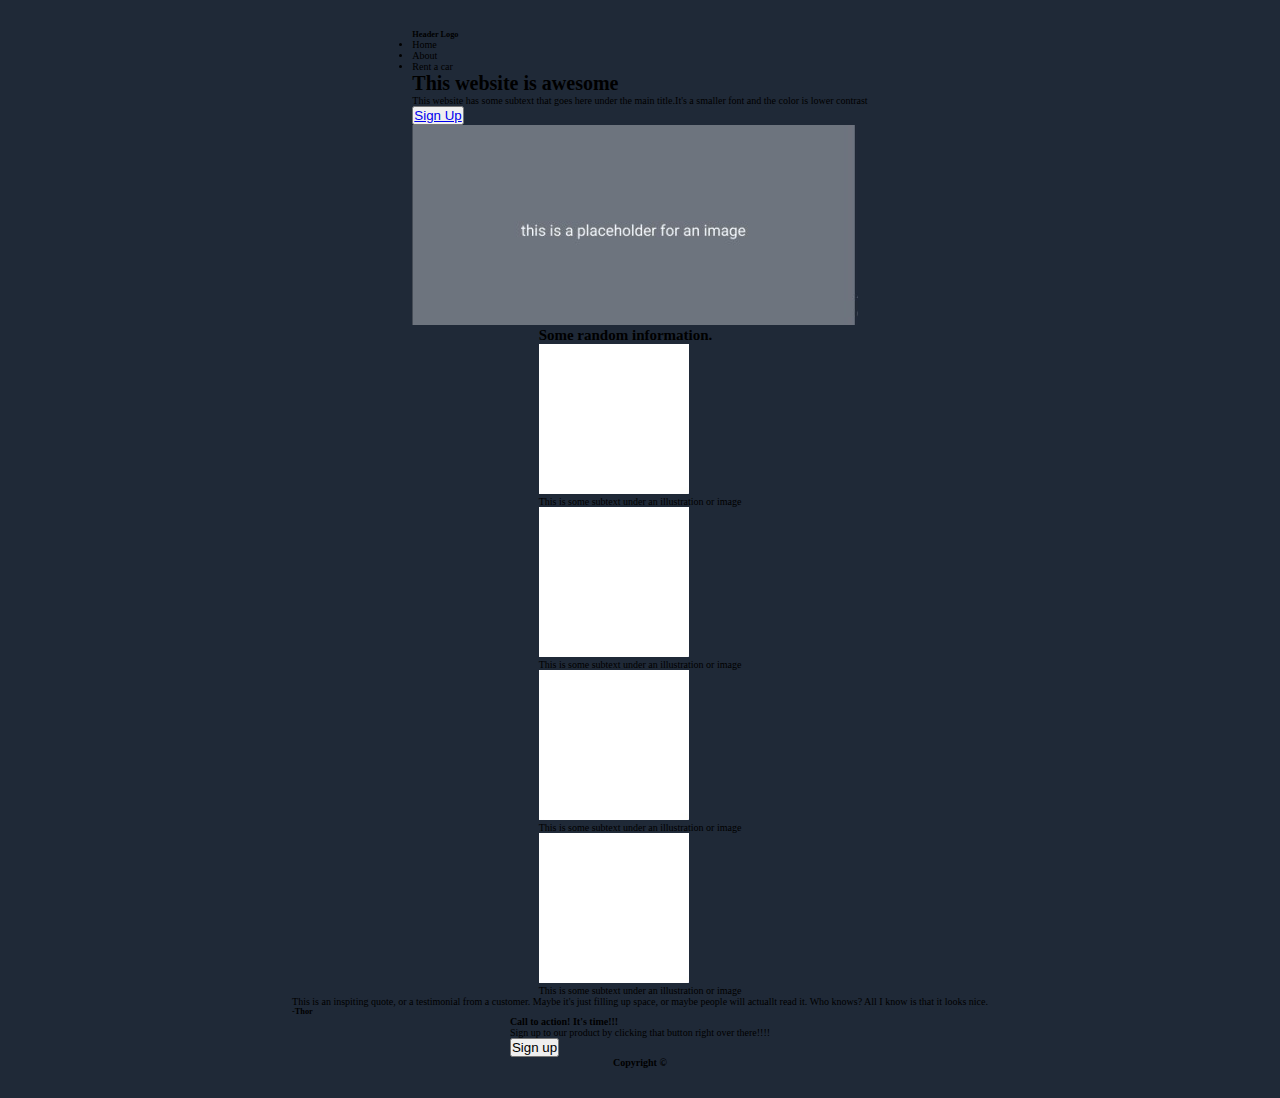
==== index.html @ 0a20402b "title changed from the head" ====
<!DOCTYPE html>
<html lang="en">

<head>
    <meta charset="UTF-8">
    <meta http-equiv="X-UA-Compatible" content="IE=edge">
    <meta name="viewport" content="width=device-width, initial-scale=1.0">
    <link rel="stylesheet" href="style.css">
    <title>Car Rental Company</title>
</head>

<body>
    <header>
        <div class="container">
            <div class="menu-bar1">
                <div class="logo">
                    <h5>Header Logo</h5>
                </div>
                <div id="menu">
                    <ul>
                        <li class="item">Home</li>
                        <li class="item">About</li>
                        <li class="item">Rent a car</li>
                    </ul>
                </div>
            </div>
            <div class="menu-bar2">
                <div class="headerText">
                    <h1>This website is awesome</h1>
                    <p>This website has some subtext that goes here under the main title.It's a smaller font and the color is lower contrast</p>
                    <button><a href="https://www.youtube.com/watch?v=nlF-SOrod5o&t=122s" target="_blank">Sign Up</a></button>
                </div>
                <div class="headerImage">
                    <img src="Images/header.jpg" alt="">
                </div>
            </div>
        </div>
    </header>
    <div class="info">
        <div>
            <h2>Some random information.</h2>
        </div>
        <div class="info-box">
            <div class="info-item">
                <img src="./Images/img.jpg" alt="" height="150px" width="150px">
                <p>This is some subtext under an illustration or image</p>
            </div>
            <div class="info-item">
                <img src="./Images/img.jpg" alt="" height="150px" width="150px">
                <p>This is some subtext under an illustration or image</p>
            </div>
            <div class="info-item">
                <img src="./Images/img.jpg" alt="" height="150px" width="150px">
                <p>This is some subtext under an illustration or image</p>
            </div>
            <div class="info-item">
                <img src="./Images/img.jpg" alt="" height="150px" width="150px">
                <p>This is some subtext under an illustration or image</p>
            </div>
        </div>
    </div>
    <div class="section3">
        <div class="text-content">
            <p>
                This is an inspiting quote, or a testimonial from a customer. Maybe it's just filling up space, or maybe
                people will actuallt read it. Who knows? All I know is that it looks nice.
            </p>
            <h5>-Thor</h5>
        </div>
    </div>

    <div id="section4">
        <div class="blueprint">
            <div class="note">
                <div>
                    <strong>
                        Call to action! It's time!!!
                    </strong>
                    <p>
                        Sign up to our product by clicking that button right over there!!!!
                    </p>
                </div>
                <div>
                    <button>
                        Sign up
                    </button>
                </div>
            </div>
        </div>
    </div>
    <footer>
        <div id="footer-container">
            <h4>Copyright &copy;</h4>
        </div>
    </footer>
</body>

</html>
---- style.css ----
* {
    margin: 0;
    padding: 0;
    box-sizing: border-box;
}

html {
    font-size: 62.5%;
}

body {
    display: flex;
    justify-content: center;
    align-items: center;
    min-height: 100vh;
    padding: 3rem;
    font-family: Roboto;
    background-color: #1F2937;
    flex-direction: column;
}

.main-container {
    display: grid;
    width: 37rem;
    height: 57rem;
    background-color: #3882f6;
    padding: 2rem;
    border-radius: 11px;
}

.logo {
    margin: 0  auto;
}

.logo img {
    width: 5rem;
    border-radius: 11px;
}

.introduction {
    margin: 0 auto;
    font-size: 4rem;
    color: black;
}

.user-information {
    display: flex;
    flex-direction: column;
    padding: 1rem;
}

.user-information__name {
    font-size: 1.5rem;
    color: white;
}

.user-information__email {
    margin-top: 2rem;
    font-size: 1.5rem;
    color: white;
}

.user-information__input {
    border-radius: 8px;
    border: none;
}

.buttons-container {
    display: flex;
    justify-content: center;
    align-items: center;
}

.button-signup {
    margin-right: 2rem;
    padding: .5rem;
    color: white;
    background-color: #5997fa;
    border-radius: 11px;
    border: none;
}

.button-signin {
    padding: .5rem;
    color: white;
    background-color: #5997fa;
    border-radius: 11px;
    border: none;
}

.help-box {
    display: flex;
    justify-content: space-between;
    align-items: center;
    color: white;
}
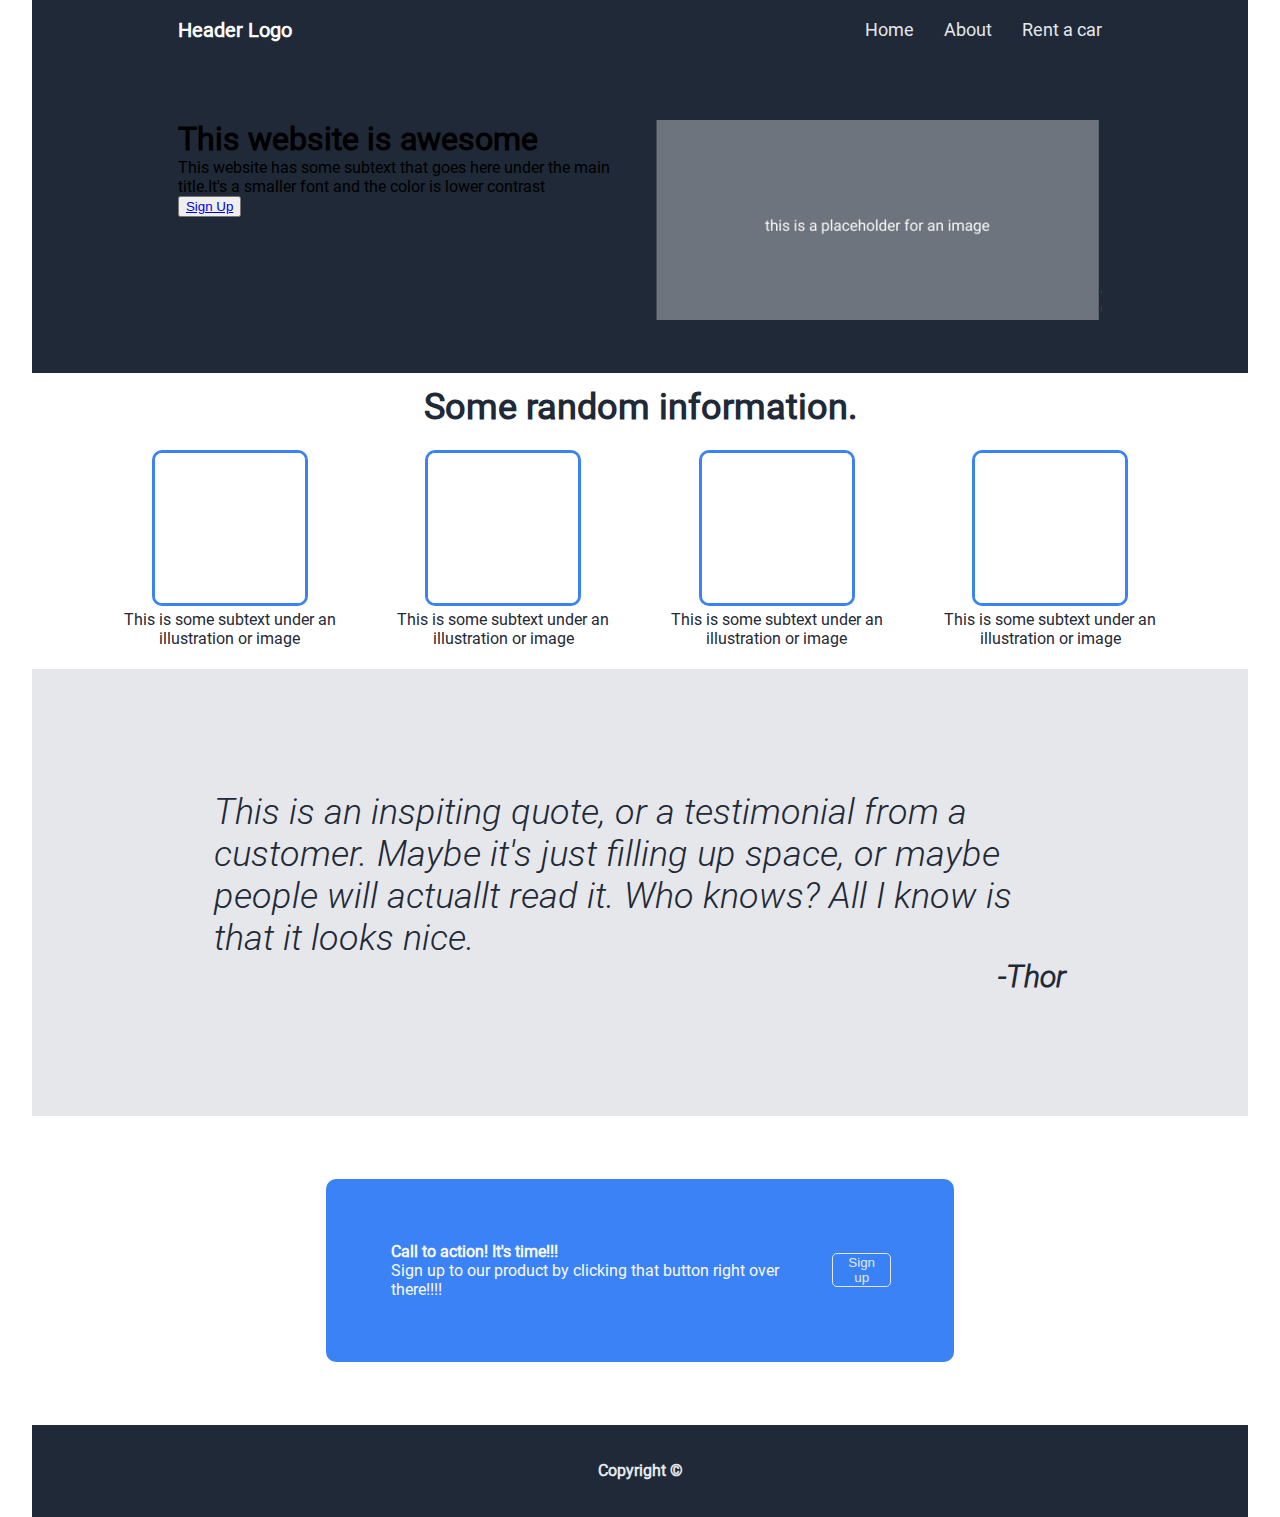
==== commit 009429f8: "adding logo in the sign up page" ====
--- a/index.html
+++ b/index.html
@@ -5,7 +5,7 @@
     <meta charset="UTF-8">
     <meta http-equiv="X-UA-Compatible" content="IE=edge">
     <meta name="viewport" content="width=device-width, initial-scale=1.0">
-    <link rel="stylesheet" href="style.css">
+    <link rel="stylesheet" href="/mobile.css">
     <title>Car Rental Company</title>
 </head>
 
@@ -25,10 +25,10 @@
                 </div>
             </div>
             <div class="menu-bar2">
-                <div class="headerText">
+                <div class="header-text">
                     <h1>This website is awesome</h1>
                     <p>This website has some subtext that goes here under the main title.It's a smaller font and the color is lower contrast</p>
-                    <button><a href="https://www.youtube.com/watch?v=nlF-SOrod5o&t=122s" target="_blank">Sign Up</a></button>
+                    <button><a href="/SignUp.html">Sign Up</a></button>
                 </div>
                 <div class="headerImage">
                     <img src="Images/header.jpg" alt="">
--- a/mobile.css
+++ b/mobile.css
@@ -0,0 +1,207 @@
+@font-face {
+    font-family: Light Italic;
+    src: url("Fonts/Roboto-LightItalic.ttf");
+}
+
+@font-face {
+    font-family: Regular;
+    src: url("Fonts/Roboto-Regular.ttf");
+}
+
+* {
+    margin: 0 auto;
+    max-width: 1500px;
+}
+
+header {
+    max-width: 95%;
+    max-height: 100%;
+    background-color: #1F2937;
+    font-family: Regular;
+}
+
+.container {
+    max-width: 80%;
+    height: 100%;
+    display: flex;
+    flex-direction: column;
+}
+
+.menu-bar1 {
+    width: 95%;
+    margin-top: 2%;
+    display: flex;
+}
+
+.logo {
+    cursor: pointer;
+    color: #f9faf8;
+    font-size: 24px;
+}
+
+#menu {
+    flex: 1;
+}
+
+#menu ul {
+    display: flex;
+    float: right;
+}
+
+.item {
+    margin-left: 30px;
+    list-style: none;
+    cursor: pointer;
+    font-size: 18px;
+    color: #E5E7EB;
+}
+
+.item:hover {
+    color: rgb(0, 255, 200);
+}
+
+.menu-bar2 {
+    max-width: 95%;
+    display: flex;
+    margin-top: 8%;
+    margin-bottom: 5%;
+}
+
+.headerText {
+    flex: 1;
+    margin-right: 3%;
+}
+
+.headerText h1 {
+    font-size: 48px;
+    color: #f9faf8;
+    font-weight: 800;
+}
+
+.headerText p {
+    font-size: 18px;
+    color: #E5E7EB;
+    margin-top: 5%;
+}
+
+.headerText button {
+    max-width: 7vw;
+    max-height: 9vh;
+    background-color: #3882f6;
+    border: none;
+    border-radius: 5px;
+    margin-top: 5%;
+    cursor: pointer;
+    color: #e5e7eb;
+    padding: 3%;
+}
+
+.info {
+    max-width: 95%;
+    margin-top: 1%;
+    display: flex;
+    flex-direction: column;
+    justify-content: center;
+    align-items: center;
+    font-family: Regular;
+}
+
+.info-box {
+    max-width: 90%;
+    display: flex;
+    flex-wrap: wrap;
+}
+
+.info-item {
+    padding: 2%;
+    flex: 1;
+    text-align: center;
+}
+
+.info-item img {
+    border: 3px solid #3B82F6;
+    border-radius: 10px;
+    color: #E5E7EB;
+}
+
+.info h2 {
+    font-size: 36px;
+    font-weight: 800;
+    color: #1f2937;
+}
+
+.info-item p {
+    color: #1f2937;
+}
+
+.section3 {
+    max-width: 95%;
+    max-height: 70vh;
+    background-color: #e5e7eb;
+    color: #1f2937;
+    font-size: 36px;
+    display: flex;
+    align-items: center;
+    font-family: Light Italic;
+}
+
+.text-content {
+    margin-top: 10%;
+    margin-bottom: 10%;
+    width: 70%;
+}
+
+.text-content h5 {
+    float: right;
+}
+
+#section4 {
+    max-width: 95%;
+    max-width: 70vh;
+    display: flex;
+    align-items: center;
+    font-family: Regular;
+}
+
+.blueprint {
+    margin-top: 10%;
+    margin-bottom: 10%;
+    padding: 10%;
+    background-color: #3B82F6;
+    border-radius: 10px;
+}
+
+.note {
+    display: flex;
+    align-items: center;
+    justify-content: center;
+    margin-left: 0.5%;
+    color: #f9faf8;
+}
+
+.note button {
+    max-width: 12vw;
+    max-height: 8vh;
+    background-color: #3882f6;
+    border: 1px solid #E5E7EB;
+    color: #E5E7EB;
+    border-radius: 5px;
+    cursor: pointer;
+    
+}
+
+#footer-container {
+    max-width: 95%;
+    max-height: 50vh;
+    background-color: #1F2937;
+    display: flex;
+    justify-content: center;
+    align-items: center;
+    font-family: Regular;
+    color: #E5E7EB;
+}
+
+#footer-container h4 {
+    margin-top: 3%;
+    margin-bottom: 3%;
+}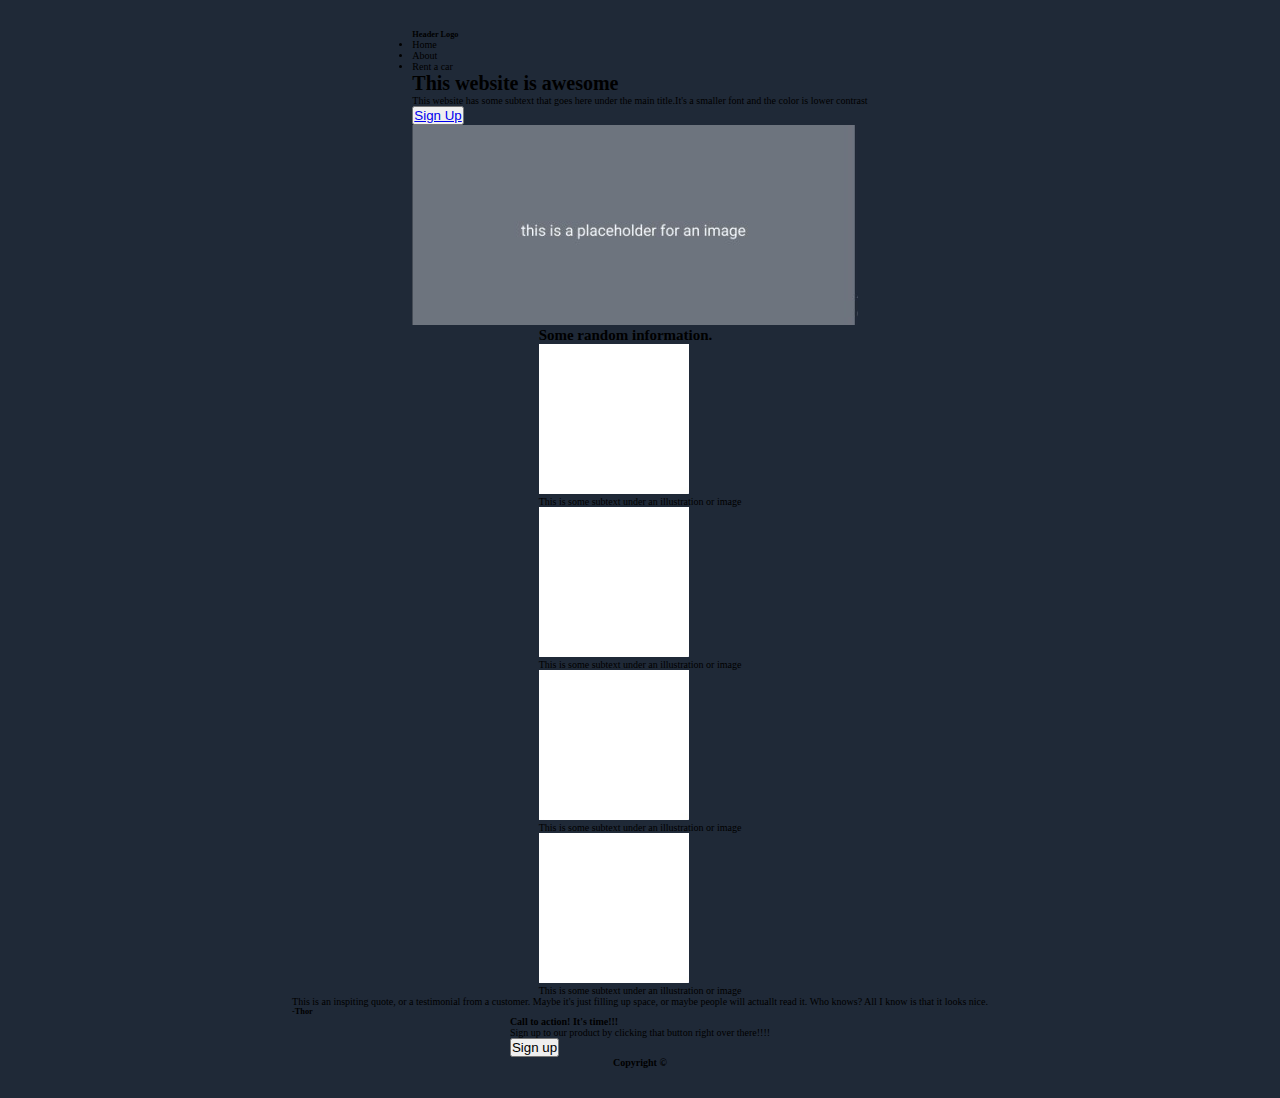
==== commit 5f292e77: "Update index.html" ====
--- a/index.html
+++ b/index.html
@@ -5,7 +5,7 @@
     <meta charset="UTF-8">
     <meta http-equiv="X-UA-Compatible" content="IE=edge">
     <meta name="viewport" content="width=device-width, initial-scale=1.0">
-    <link rel="stylesheet" href="/mobile.css">
+    <link rel="stylesheet" href="/style.css">
     <title>Car Rental Company</title>
 </head>
 
@@ -27,8 +27,9 @@
             <div class="menu-bar2">
                 <div class="header-text">
                     <h1>This website is awesome</h1>
-                    <p>This website has some subtext that goes here under the main title.It's a smaller font and the color is lower contrast</p>
-                    <button><a href="/SignUp.html">Sign Up</a></button>
+                    <p>This website has some subtext that goes here under the main title.It's a smaller font and the
+                        color is lower contrast</p>
+                    <button><a href="./signUp/SignUp.html">Sign Up</a></button>
                 </div>
                 <div class="headerImage">
                     <img src="Images/header.jpg" alt="">
@@ -95,4 +96,4 @@
     </footer>
 </body>
 
-</html>+</html>
--- a/style.css
+++ b/style.css
@@ -0,0 +1,192 @@
+
+* {
+    margin: 0;
+    padding: 0;
+    box-sizing: border-box;
+}
+
+html {
+    font-size: 62.5%;
+}
+
+body {
+    display: flex;
+    justify-content: center;
+    align-items: center;
+    min-height: 100vh;
+    padding: 3rem;
+    font-family: Roboto;
+    background-color: #1F2937;
+    flex-direction: column;
+}
+
+.main-container {
+    display: grid;
+    width: 30rem;
+    height: 57rem;
+    background-color: #3882f6;
+    padding: 2rem;
+    border-radius: 11px;
+}
+
+.logo {
+    margin: 0  auto;
+}
+
+.logo img {
+    width: 5rem;
+    border-radius: 11px;
+}
+
+.introduction {
+    margin: 0 auto;
+    font-size: 4rem;
+    color: black;
+}
+
+.user-information {
+    display: flex;
+    flex-direction: column;
+    padding: 1rem;
+}
+
+.user-information__name {
+    font-size: 1.5rem;
+    color: white;
+}
+
+.user-information__email {
+    margin-top: 2rem;
+    font-size: 1.5rem;
+    color: white;
+}
+
+.user-information__input {
+    border-radius: 8px;
+    border: none;
+}
+
+.buttons-container {
+    display: flex;
+    justify-content: center;
+    align-items: center;
+}
+
+.button-signup {
+    margin-right: 2rem;
+    padding: .5rem;
+    color: white;
+    text-transform: uppercase;
+    background-color: #5997fa;
+    border-radius: 11px;
+    border: none;
+}
+
+.button-signup a {
+    text-decoration: none;
+    color: white;
+}
+
+.button-signup:hover {
+    background-color: #001a45;
+}
+
+.button-signin {
+    padding: .5rem;
+    color: white;
+    text-transform: uppercase;
+    background-color: #5997fa;
+    border-radius: 11px;
+    border: none;
+}
+g
+.button-signin:hover {
+    background-color: #001a45;
+}
+
+.help-box {
+    display: flex;
+    justify-content: space-between;
+    align-items: center;
+    color: white;
+}
+
+/* MEDIA QUERIE FOR TABLET SIZE  */
+
+@media(min-width: 600px) and (max-width: 800px) { 
+    .main-container {
+        width: 37rem;
+    }
+
+    .introduction {
+        font-size: 4.5rem;
+    }
+
+    .user-information__name {
+        font-size: 2rem;
+    }
+    
+    .user-information__email {
+        font-size: 2rem;
+    }
+
+    .user-information__input {
+        padding: .5rem;
+    }
+    
+    .button-signup {
+        margin-right: 2rem;
+        padding: 1rem;
+    }
+    
+    .button-signin {
+        padding: 1rem;
+    }
+
+    .help-box__remember {
+        font-size: 1.5rem;
+    }
+
+    .help-box__password {
+        font-size: 1.5rem;
+    }
+} 
+
+@media(min-width: 801px) {
+    .main-container {
+        width: 42rem;
+    }
+
+    .introduction {
+        font-size: 4.5rem;
+    }
+
+    .user-information__name {
+        font-size: 2rem;
+    }
+    
+    .user-information__email {
+        font-size: 2rem;
+    }
+
+    .user-information__input {
+        padding: .5rem;
+    }
+
+    .button-signup {
+        margin-right: 2rem;
+        padding: 1rem;
+    }
+
+    .button-signin {
+        padding: 1rem;
+    }
+
+    .help-box__remember {
+        font-size: 1.5rem;
+    }
+
+    .help-box__password {
+        font-size: 1.5rem;
+    }
+}